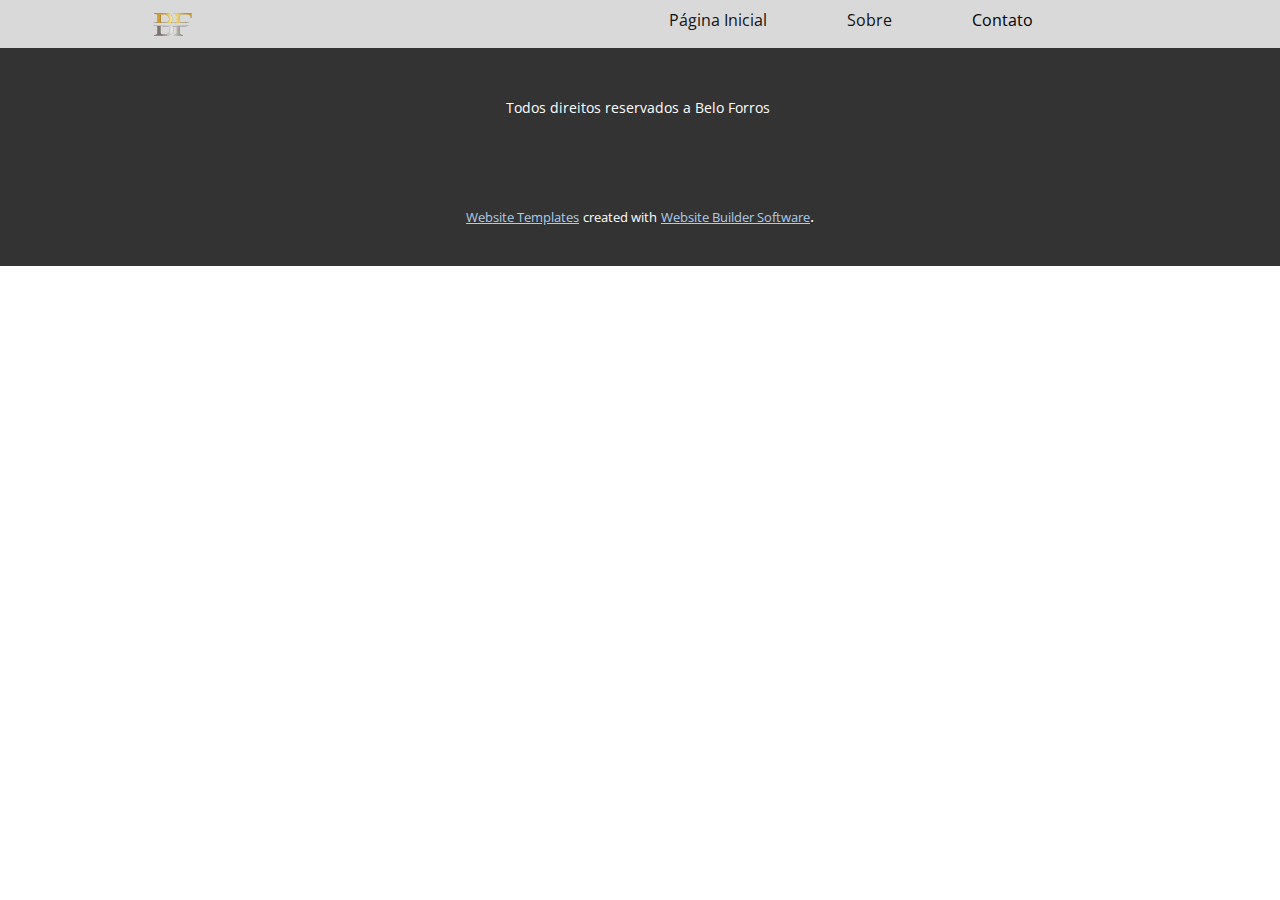
==== Contato.html @ dd493ad9 "allup1" ====
<!DOCTYPE html>
<html style="font-size: 16px;" lang="pt"><head>
    <meta name="viewport" content="width=device-width, initial-scale=1.0">
    <meta charset="utf-8">
    <meta name="keywords" content="">
    <meta name="description" content="">
    <title>Contato</title>
    <link rel="stylesheet" href="nicepage.css" media="screen">
<link rel="stylesheet" href="Contato.css" media="screen">
    <script class="u-script" type="text/javascript" src="jquery.js" "="" defer=""></script>
    <script class="u-script" type="text/javascript" src="nicepage.js" "="" defer=""></script>
    <meta name="generator" content="Nicepage 4.17.10, nicepage.com">
    <link rel="icon" href="images/favicon.ico">
    <link id="u-theme-google-font" rel="stylesheet" href="https://fonts.googleapis.com/css?family=Roboto:100,100i,300,300i,400,400i,500,500i,700,700i,900,900i|Open+Sans:300,300i,400,400i,500,500i,600,600i,700,700i,800,800i">
    
    <script type="application/ld+json">{
		"@context": "http://schema.org",
		"@type": "Organization",
		"name": "Site1",
		"logo": "images/logo.png"
}</script>
    <meta name="theme-color" content="#478ac9">
    <meta property="og:title" content="Contato">
    <meta property="og:description" content="">
    <meta property="og:type" content="website">
  </head>
  <body class="u-body u-xl-mode" data-lang="pt"><header class="u-clearfix u-grey-15 u-header u-header" id="sec-468c"><div class="u-clearfix u-sheet u-sheet-1">
        <a href="https://nicepage.com" class="u-image u-logo u-image-1" data-image-width="180" data-image-height="180">
          <img src="images/logo.png" class="u-logo-image u-logo-image-1">
        </a>
        <nav class="u-menu u-menu-one-level u-offcanvas u-menu-1">
          <div class="menu-collapse" style="font-size: 1rem; letter-spacing: 0px;">
            <a class="u-button-style u-custom-left-right-menu-spacing u-custom-padding-bottom u-custom-text-active-color u-custom-text-hover-color u-custom-top-bottom-menu-spacing u-nav-link u-text-active-palette-1-base u-text-hover-palette-2-base" href="#">
              <svg class="u-svg-link" viewBox="0 0 24 24"><use xmlns:xlink="http://www.w3.org/1999/xlink" xlink:href="#menu-hamburger"></use></svg>
              <svg class="u-svg-content" version="1.1" id="menu-hamburger" viewBox="0 0 16 16" x="0px" y="0px" xmlns:xlink="http://www.w3.org/1999/xlink" xmlns="http://www.w3.org/2000/svg"><g><rect y="1" width="16" height="2"></rect><rect y="7" width="16" height="2"></rect><rect y="13" width="16" height="2"></rect>
</g></svg>
            </a>
          </div>
          <div class="u-custom-menu u-nav-container">
            <ul class="u-nav u-unstyled u-nav-1"><li class="u-nav-item"><a class="u-button-style u-nav-link u-text-active-black u-text-hover-palette-1-base" href="Página-Inicial.html" style="padding: 0px 40px;">Página Inicial</a>
</li><li class="u-nav-item"><a class="u-button-style u-nav-link u-text-active-black u-text-hover-palette-1-base" href="Sobre.html" style="padding: 0px 40px;">Sobre</a>
</li><li class="u-nav-item"><a class="u-button-style u-nav-link u-text-active-black u-text-hover-palette-1-base" href="Contato.html" style="padding: 0px 40px 0px 40px;">Contato</a>
</li></ul>
          </div>
          <div class="u-custom-menu u-nav-container-collapse">
            <div class="u-black u-container-style u-inner-container-layout u-opacity u-opacity-95 u-sidenav">
              <div class="u-inner-container-layout u-sidenav-overflow">
                <div class="u-menu-close"></div>
                <ul class="u-align-center u-nav u-popupmenu-items u-unstyled u-nav-2"><li class="u-nav-item"><a class="u-button-style u-nav-link" href="Página-Inicial.html">Página Inicial</a>
</li><li class="u-nav-item"><a class="u-button-style u-nav-link" href="Sobre.html">Sobre</a>
</li><li class="u-nav-item"><a class="u-button-style u-nav-link" href="Contato.html">Contato</a>
</li></ul>
              </div>
            </div>
            <div class="u-black u-menu-overlay u-opacity u-opacity-70"></div>
          </div>
        </nav>
      </div></header> 
    
    
    <footer class="u-align-center u-clearfix u-footer u-grey-80 u-footer" id="sec-206b"><div class="u-clearfix u-sheet u-sheet-1">
        <p class="u-small-text u-text u-text-variant u-text-1">Todos direitos reservados a Belo Forros&nbsp;</p>
      </div></footer>
    <section class="u-backlink u-clearfix u-grey-80">
      <a class="u-link" href="https://nicepage.com/website-templates" target="_blank">
        <span>Website Templates</span>
      </a>
      <p class="u-text">
        <span>created with</span>
      </p>
      <a class="u-link" href="" target="_blank">
        <span>Website Builder Software</span>
      </a>. 
    </section>
  
</body></html>
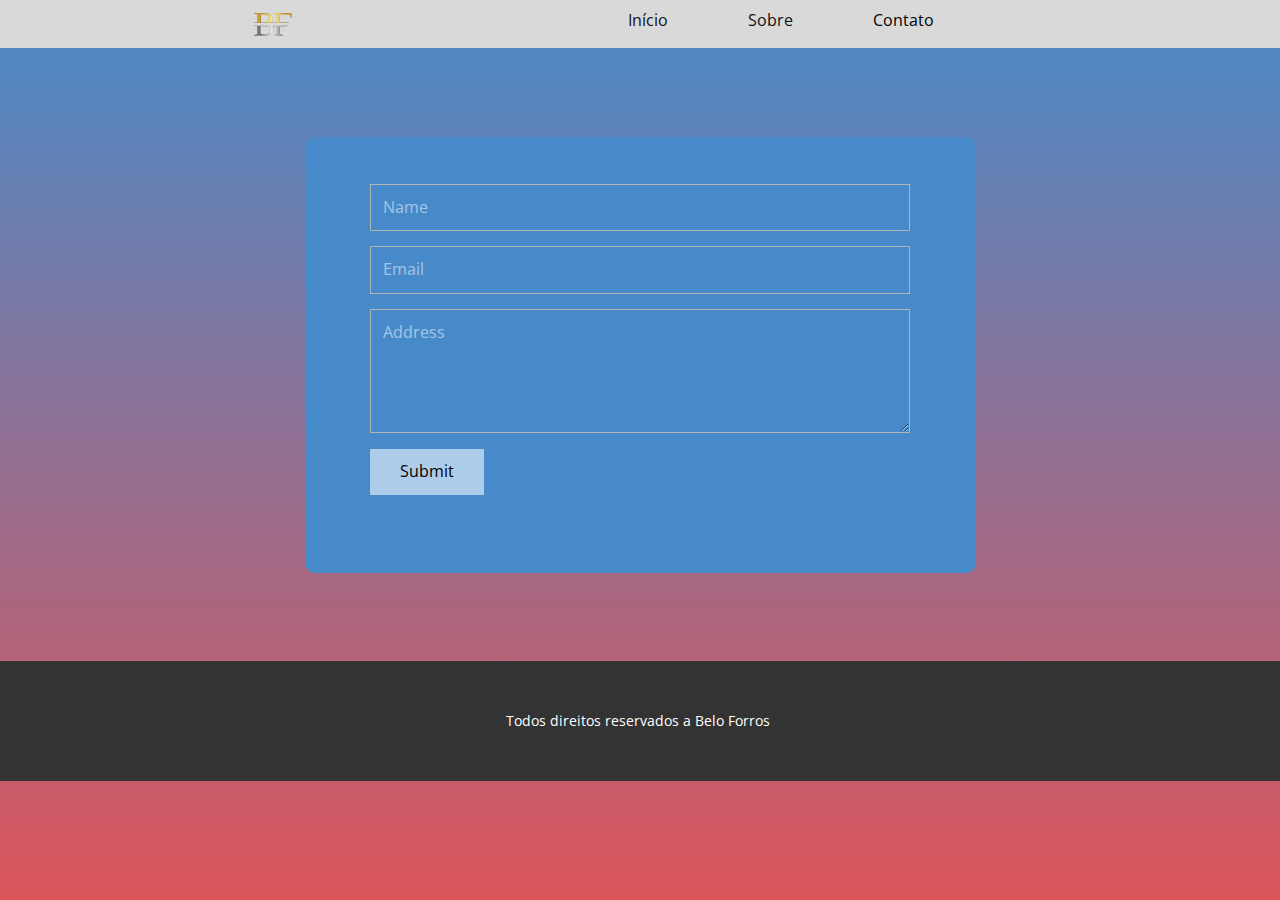
==== commit 3da940e5: "sadasdsdddd" ====
--- a/Contato.html
+++ b/Contato.html
@@ -1,5 +1,5 @@
 <!DOCTYPE html>
-<html style="font-size: 16px;" lang="pt"><head>
+<html style="font-size: 16px;" lang="pt-BR"><head>
     <meta name="viewport" content="width=device-width, initial-scale=1.0">
     <meta charset="utf-8">
     <meta name="keywords" content="">
@@ -9,9 +9,9 @@
 <link rel="stylesheet" href="Contato.css" media="screen">
     <script class="u-script" type="text/javascript" src="jquery.js" "="" defer=""></script>
     <script class="u-script" type="text/javascript" src="nicepage.js" "="" defer=""></script>
-    <meta name="generator" content="Nicepage 4.17.10, nicepage.com">
     <link rel="icon" href="images/favicon.ico">
     <link id="u-theme-google-font" rel="stylesheet" href="https://fonts.googleapis.com/css?family=Roboto:100,100i,300,300i,400,400i,500,500i,700,700i,900,900i|Open+Sans:300,300i,400,400i,500,500i,600,600i,700,700i,800,800i">
+    
     
     <script type="application/ld+json">{
 		"@context": "http://schema.org",
@@ -24,7 +24,7 @@
     <meta property="og:description" content="">
     <meta property="og:type" content="website">
   </head>
-  <body class="u-body u-xl-mode" data-lang="pt"><header class="u-clearfix u-grey-15 u-header u-header" id="sec-468c"><div class="u-clearfix u-sheet u-sheet-1">
+  <body class="u-body u-xl-mode" data-lang="pt"><header class="u-clearfix u-grey-15 u-header u-header" id="sec-468c"><div class="u-clearfix u-sheet u-valign-middle-lg u-valign-middle-md u-valign-middle-sm u-valign-middle-xs u-sheet-1">
         <a href="https://nicepage.com" class="u-image u-logo u-image-1" data-image-width="180" data-image-height="180">
           <img src="images/logo.png" class="u-logo-image u-logo-image-1">
         </a>
@@ -37,7 +37,7 @@
             </a>
           </div>
           <div class="u-custom-menu u-nav-container">
-            <ul class="u-nav u-unstyled u-nav-1"><li class="u-nav-item"><a class="u-button-style u-nav-link u-text-active-black u-text-hover-palette-1-base" href="Página-Inicial.html" style="padding: 0px 40px;">Página Inicial</a>
+            <ul class="u-nav u-unstyled u-nav-1"><li class="u-nav-item"><a class="u-button-style u-nav-link u-text-active-black u-text-hover-palette-1-base" href="Início.html" style="padding: 0px 40px;">Início</a>
 </li><li class="u-nav-item"><a class="u-button-style u-nav-link u-text-active-black u-text-hover-palette-1-base" href="Sobre.html" style="padding: 0px 40px;">Sobre</a>
 </li><li class="u-nav-item"><a class="u-button-style u-nav-link u-text-active-black u-text-hover-palette-1-base" href="Contato.html" style="padding: 0px 40px 0px 40px;">Contato</a>
 </li></ul>
@@ -46,7 +46,7 @@
             <div class="u-black u-container-style u-inner-container-layout u-opacity u-opacity-95 u-sidenav">
               <div class="u-inner-container-layout u-sidenav-overflow">
                 <div class="u-menu-close"></div>
-                <ul class="u-align-center u-nav u-popupmenu-items u-unstyled u-nav-2"><li class="u-nav-item"><a class="u-button-style u-nav-link" href="Página-Inicial.html">Página Inicial</a>
+                <ul class="u-align-center u-nav u-popupmenu-items u-unstyled u-nav-2"><li class="u-nav-item"><a class="u-button-style u-nav-link" href="Início.html">Início</a>
 </li><li class="u-nav-item"><a class="u-button-style u-nav-link" href="Sobre.html">Sobre</a>
 </li><li class="u-nav-item"><a class="u-button-style u-nav-link" href="Contato.html">Contato</a>
 </li></ul>
@@ -56,21 +56,42 @@
           </div>
         </nav>
       </div></header> 
+    <section class="u-align-center u-clearfix u-section-1" id="sec-d5f2">
+      <div class="u-clearfix u-sheet u-valign-middle u-sheet-1">
+        <div class="u-container-style u-group u-palette-1-base u-radius-10 u-shape-round u-group-1">
+          <div class="u-container-layout u-container-layout-1">
+            <div class="u-form u-form-1">
+              <form action="//publish.nicepage.com/Form/Process" method="POST" class="u-clearfix u-form-spacing-15 u-form-vertical u-inner-form" style="padding: 15px;" source="email" name="form">
+                <div class="u-form-group u-form-name u-label-none u-form-group-1">
+                  <label for="name-6797" class="u-label">Name</label>
+                  <input type="text" placeholder="Name" id="name-6797" name="name" class="u-border-1 u-border-grey-30 u-input u-input-rectangle" required="">
+                </div>
+                <div class="u-form-email u-form-group u-label-none u-form-group-2">
+                  <label for="email-6797" class="u-label">Email</label>
+                  <input type="email" placeholder="Email" id="email-6797" name="email" class="u-border-1 u-border-grey-30 u-input u-input-rectangle" required="">
+                </div>
+                <div class="u-form-group u-form-message u-label-none u-form-group-3">
+                  <label for="message-6797" class="u-label">Address</label>
+                  <textarea placeholder="Address" rows="4" cols="50" id="message-6797" name="message" class="u-border-1 u-border-grey-30 u-input u-input-rectangle" required=""></textarea>
+                </div>
+                <div class="u-align-left u-form-group u-form-submit u-form-group-4">
+                  <a href="#" class="u-btn u-btn-submit u-button-style">Submit</a>
+                  <input type="submit" value="submit" class="u-form-control-hidden">
+                </div>
+                <div class="u-form-send-message u-form-send-success">Thank you! Your message has been sent.</div>
+                <div class="u-form-send-error u-form-send-message">Unable to send your message. Please fix errors then try again.</div>
+                <input type="hidden" value="" name="recaptchaResponse">
+                <input type="hidden" name="formServices" value="ff992d28f7d6bd7f07b5d4ef85b0e88e">
+              </form>
+            </div>
+          </div>
+        </div>
+      </div>
+    </section>
     
     
     <footer class="u-align-center u-clearfix u-footer u-grey-80 u-footer" id="sec-206b"><div class="u-clearfix u-sheet u-sheet-1">
         <p class="u-small-text u-text u-text-variant u-text-1">Todos direitos reservados a Belo Forros&nbsp;</p>
       </div></footer>
-    <section class="u-backlink u-clearfix u-grey-80">
-      <a class="u-link" href="https://nicepage.com/website-templates" target="_blank">
-        <span>Website Templates</span>
-      </a>
-      <p class="u-text">
-        <span>created with</span>
-      </p>
-      <a class="u-link" href="" target="_blank">
-        <span>Website Builder Software</span>
-      </a>. 
-    </section>
   
 </body></html>--- a/nicepage.css
+++ b/nicepage.css
@@ -37592,11 +37592,13 @@
         
         
         
-        --theme-sheet-width-xl: 1140px;
+        --theme-sheet-width-xl: 941px;
         --theme-sheet-width-lg: 940px;
-        --theme-sheet-width-md: 720px;
-        --theme-sheet-width-sm: 540px;
-        --theme-sheet-width-xs: 340px;
+        --theme-sheet-width-md: 940px;
+        --theme-sheet-width-sm: 767px;
+        --theme-sheet-width-xs: 575px;
+        
+        
         
         
         
@@ -37719,6 +37721,11 @@
         {
         margin-top: 20px;
         margin-bottom: 20px;
+        }
+        .u-body
+        {
+        background-image: linear-gradient(#478ac9, #db545a);
+        background-attachment: fixed;
         }
         /** common-rules **/
 
@@ -37904,23 +37911,34 @@
 
 .u-header .u-nav-1 {
   font-size: 1rem;
+  letter-spacing: normal;
 }
 
 .u-header .u-nav-2 {
   font-size: 1.25rem;
 }
 @media (max-width: 1199px) {
+  .u-header .u-sheet-1 {
+    min-height: 40px;
+  }
+
+  .u-header .u-image-1 {
+    width: 38px;
+    height: 38px;
+  }
+
   .u-header .u-menu-1 {
     width: auto;
-    margin-top: -36px;
+    margin-top: -29px;
     margin-right: 137px;
-  }
-
-  .u-header .u-nav-1 {
-    letter-spacing: normal;
-  }
-}
-
+    margin-bottom: 12px;
+  }
+}
+@media (max-width: 991px) {
+  .u-header .u-menu-1 {
+    margin-top: -29px;
+  }
+}
 
 @media (max-width: 575px) {
   .u-header .u-menu-1 {
--- a/Contato.css
+++ b/Contato.css
@@ -0,0 +1,63 @@
+.u-section-1 .u-sheet-1 {
+  min-height: 613px;
+}
+
+.u-section-1 .u-group-1 {
+  width: 671px;
+  min-height: 436px;
+  height: auto;
+  margin: 60px auto;
+}
+
+.u-section-1 .u-container-layout-1 {
+  padding: 0 30px 15px;
+}
+
+.u-section-1 .u-form-1 {
+  height: 338px;
+  width: 570px;
+  margin: 32px auto 0;
+}
+
+.u-section-1 .u-form-group-1 {
+  width: 100%;
+}
+
+.u-section-1 .u-form-group-2 {
+  width: 100%;
+}
+
+.u-section-1 .u-form-group-3 {
+  width: 100%;
+}
+
+.u-section-1 .u-form-group-4 {
+  width: 100%;
+}
+
+@media (max-width: 1199px) {
+  .u-section-1 .u-group-1 {
+    height: auto;
+  }
+}
+
+@media (max-width: 767px) {
+  .u-section-1 .u-container-layout-1 {
+    padding-left: 10px;
+    padding-right: 10px;
+  }
+
+  .u-section-1 .u-form-1 {
+    width: 540px;
+  }
+}
+
+@media (max-width: 575px) {
+  .u-section-1 .u-group-1 {
+    width: 575px;
+  }
+
+  .u-section-1 .u-form-1 {
+    width: 340px;
+  }
+}